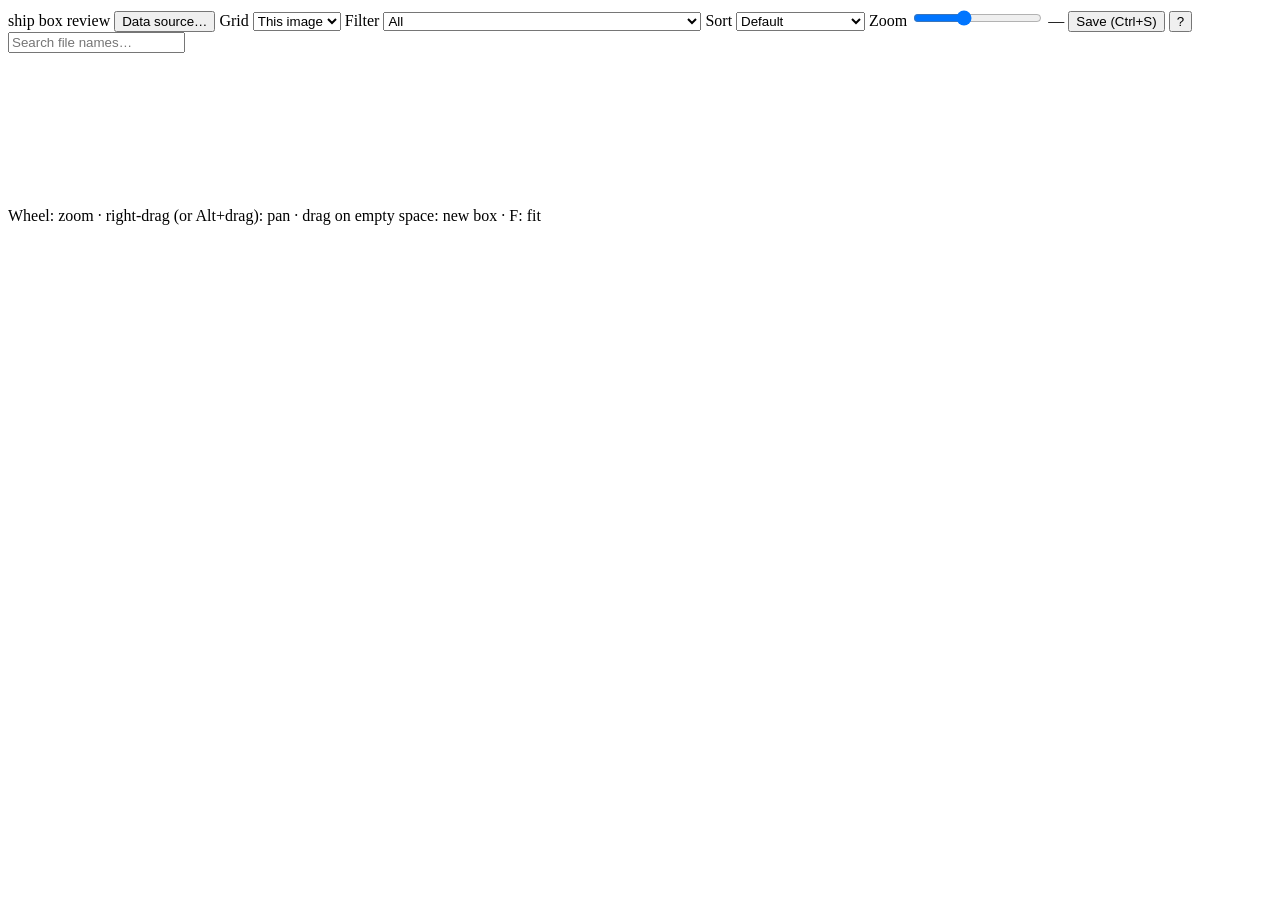
==== labeler/static/index.html @ 439d0c71 "add labeler/: a web tool for reviewing the ship boxes, against predictions The boxes are 7 px across" ====
<!DOCTYPE html>
<html lang="en">
<head>
<meta charset="utf-8">
<title>Ship box review</title>
<link rel="stylesheet" href="/style.css">
</head>
<body>
<header>
  <span class="brand">ship box review</span>
  <button id="source" class="source" title="Switch the annotation file, image folder or predictions">Data source…</button>
  <span class="sep"></span>
  <label>Grid <select id="scope">
    <option value="image">This image</option>
    <option value="all">All images</option>
  </select></label>
  <label>Filter <select id="filter">
    <optgroup label="Annotations">
      <option value="all">All</option>
      <option value="unreviewed">Unreviewed</option>
      <option value="ok">Confirmed</option>
      <option value="flag">Flagged</option>
      <option value="edited">Edited</option>
    </optgroup>
    <optgroup label="Against predictions" class="predonly">
      <option value="fn">Annotations without a prediction (missed)</option>
      <option value="fp">Predictions without an annotation (false alarms)</option>
      <option value="iou:0:0.3">Pairs, IoU &lt; 0.3</option>
      <option value="iou:0.3:0.5">Pairs, IoU 0.3–0.5</option>
      <option value="iou:0.5:0.7">Pairs, IoU 0.5–0.7</option>
      <option value="iou:0.7:0.9">Pairs, IoU 0.7–0.9</option>
      <option value="iou:0.9:1.01">Pairs, IoU ≥ 0.9</option>
      <option value="preds">All predictions</option>
    </optgroup>
  </select></label>
  <label>Sort <select id="sort">
    <option value="default">Default</option>
    <option value="size-asc">Smallest box first</option>
    <option value="size-desc">Largest box first</option>
    <option value="iou-asc" class="predonly">Lowest IoU first</option>
    <option value="score-desc" class="predonly">Highest score first</option>
    <option value="score-asc" class="predonly">Lowest score first</option>
  </select></label>
  <label>Zoom <input id="cellzoom" type="range" min="60" max="220" step="10" value="120"></label>
  <span class="sep"></span>
  <span id="predctl" class="predctl" hidden>
    <label title="Draw the predictions on the canvas and in the grid"><input id="showpred" type="checkbox" checked> <span class="swatch pred"></span>ship-pred</label>
    <label title="Predictions below this score are neither drawn nor paired">Score ≥ <input id="scorethr" type="number" min="0" max="1" step="0.05" value="0.5"></label>
    <label title="A prediction and an annotation are paired only at this IoU or above; predictions go in falling score order, and each annotation takes at most one">Pair IoU ≥ <input id="pairmin" type="number" min="0.01" max="1" step="0.05" value="0.1"></label>
    <span id="predstats" class="progress"></span>
    <span class="sep"></span>
  </span>
  <span id="progress" class="progress"></span>
  <span class="grow"></span>
  <span id="savestate" class="savestate">—</span>
  <button id="save">Save (Ctrl+S)</button>
  <button id="help" title="Keyboard shortcuts">?</button>
</header>

<main>
  <aside id="imagelist">
    <input id="imagesearch" type="search" placeholder="Search file names…">
    <div id="images"></div>
  </aside>

  <section id="stage">
    <canvas id="canvas"></canvas>
    <div id="stageinfo"></div>
    <div id="stagehint">Wheel: zoom · right-drag (or Alt+drag): pan · drag on empty space: new box · F: fit</div>
  </section>

  <aside id="gridpane">
    <div id="gridhead"></div>
    <div id="grid"></div>
  </aside>
</main>

<div id="picker" hidden>
  <h3>Data source</h3>
  <div class="picked">
    <div>
      <span class="lbl">Annotations</span>
      <input id="pickcoco" type="text" spellcheck="false" placeholder="Full path of the COCO json; paste or pick below">
      <button class="goto" data-go="coco" title="Show it in the browser below">Locate</button>
    </div>
    <div>
      <span class="lbl">Images</span>
      <input id="pickimages" type="text" spellcheck="false" placeholder="Full path of the image folder">
      <button class="goto" data-go="images" title="Open it in the browser below">Locate</button>
    </div>
    <div>
      <span class="lbl">Write to</span>
      <input id="pickout" type="text" spellcheck="false" placeholder="Empty: named after the annotation file">
      <button class="goto" data-go="reset" title="Name it after the annotation file again">Auto</button>
    </div>
    <div>
      <span class="lbl">Predictions</span>
      <input id="pickpred" type="text" spellcheck="false" placeholder="Optional: predictions.json (COCO results) with the image ids of the annotation file">
      <button class="goto" data-go="pred" title="Show it in the browser below">Locate</button>
      <button class="goto" data-go="clearpred" title="Load no predictions">Clear</button>
    </div>
    <div class="target">
      <span class="lbl">A clicked json fills</span>
      <label><input type="radio" name="target" value="coco" checked> Annotations</label>
      <label><input type="radio" name="target" value="pred"> Predictions</label>
    </div>
  </div>
  <div id="crumbs"></div>
  <div id="browser"></div>
  <div class="pickfoot">
    <span id="pickmsg"></span>
    <span class="grow"></span>
    <button id="pickcancel">Cancel</button>
    <button id="pickopen" class="primary">Open</button>
  </div>
</div>

<div id="helpbox" hidden>
  <h3>Keyboard shortcuts</h3>
  <table>
    <tr><td>Arrows</td><td>Move the selected box 1 px (5 px with Shift)</td></tr>
    <tr><td>Ctrl + arrows</td><td>Resize the selected box</td></tr>
    <tr><td>Space</td><td>Confirm, and go to the next unreviewed box</td></tr>
    <tr><td>X</td><td>Flag as doubtful</td></tr>
    <tr><td>D / Delete</td><td>Delete the selected box (or click the × on its crop)</td></tr>
    <tr><td>N / P</td><td>Next / previous box</td></tr>
    <tr><td>J / K</td><td>Next / previous image</td></tr>
    <tr><td>F</td><td>Fit the canvas to the window</td></tr>
    <tr><td>Ctrl + Z / Ctrl + Y</td><td>Undo / redo</td></tr>
    <tr><td>Ctrl + S</td><td>Save now (saving is automatic 2 s after a change)</td></tr>
    <tr><td>A</td><td>With a prediction selected: add it as an annotation (confirmed)</td></tr>
  </table>
  <p>In the grid: click a crop to select it and centre the canvas on it; drag the box to move it and a corner to resize it; double-click to zoom the canvas in on it.</p>
  <p>With predictions loaded: predictions are cyan and dashed (ship-pred) and read-only. In each image, predictions in
    falling score order are paired with the unpaired annotation they overlap most, if that IoU reaches "Pair IoU". The
    "Against predictions" filters list the missed annotations, the false alarms and the pairs by IoU; the dashed cyan box
    in an annotation's crop is its paired prediction. TP / FP / FN in the header count the pairs at IoU ≥ 0.5.</p>
  <button id="helpclose">Close</button>
</div>

<script src="/app.js"></script>
</body>
</html>
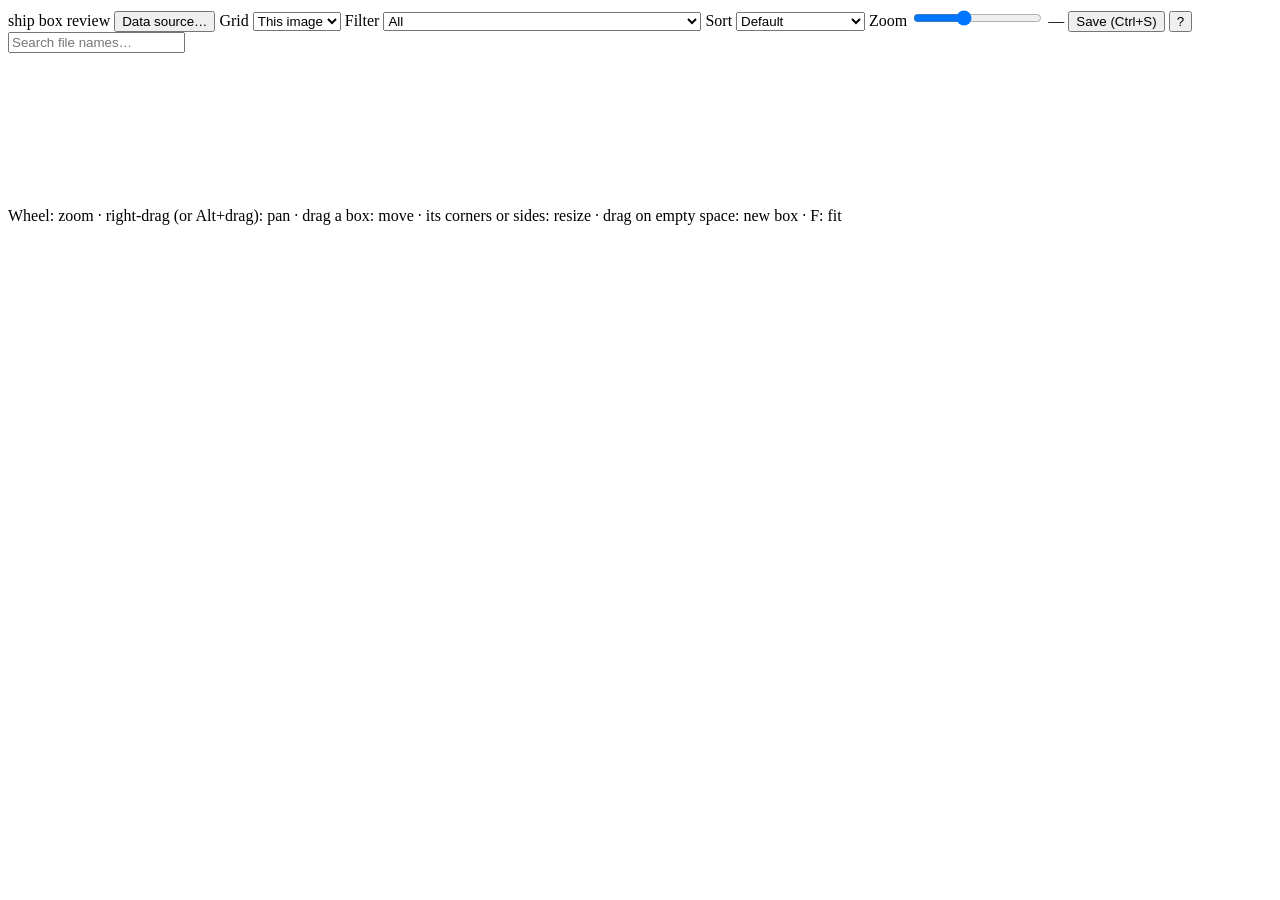
==== commit d3ca2d68: "labeler: resize a box on the canvas by its sides, with a cursor that says so The canvas could alread" ====
--- a/labeler/static/index.html
+++ b/labeler/static/index.html
@@ -61,15 +61,17 @@
   <aside id="imagelist">
     <input id="imagesearch" type="search" placeholder="Search file names…">
     <div id="images"></div>
+    <div class="splitter" data-side="left" title="Drag to resize · double-click: default width"></div>
   </aside>
 
   <section id="stage">
     <canvas id="canvas"></canvas>
     <div id="stageinfo"></div>
-    <div id="stagehint">Wheel: zoom · right-drag (or Alt+drag): pan · drag on empty space: new box · F: fit</div>
+    <div id="stagehint">Wheel: zoom · right-drag (or Alt+drag): pan · drag a box: move · its corners or sides: resize · drag on empty space: new box · F: fit</div>
   </section>
 
   <aside id="gridpane">
+    <div class="splitter" data-side="right" title="Drag to resize · double-click: default width"></div>
     <div id="gridhead"></div>
     <div id="grid"></div>
   </aside>
